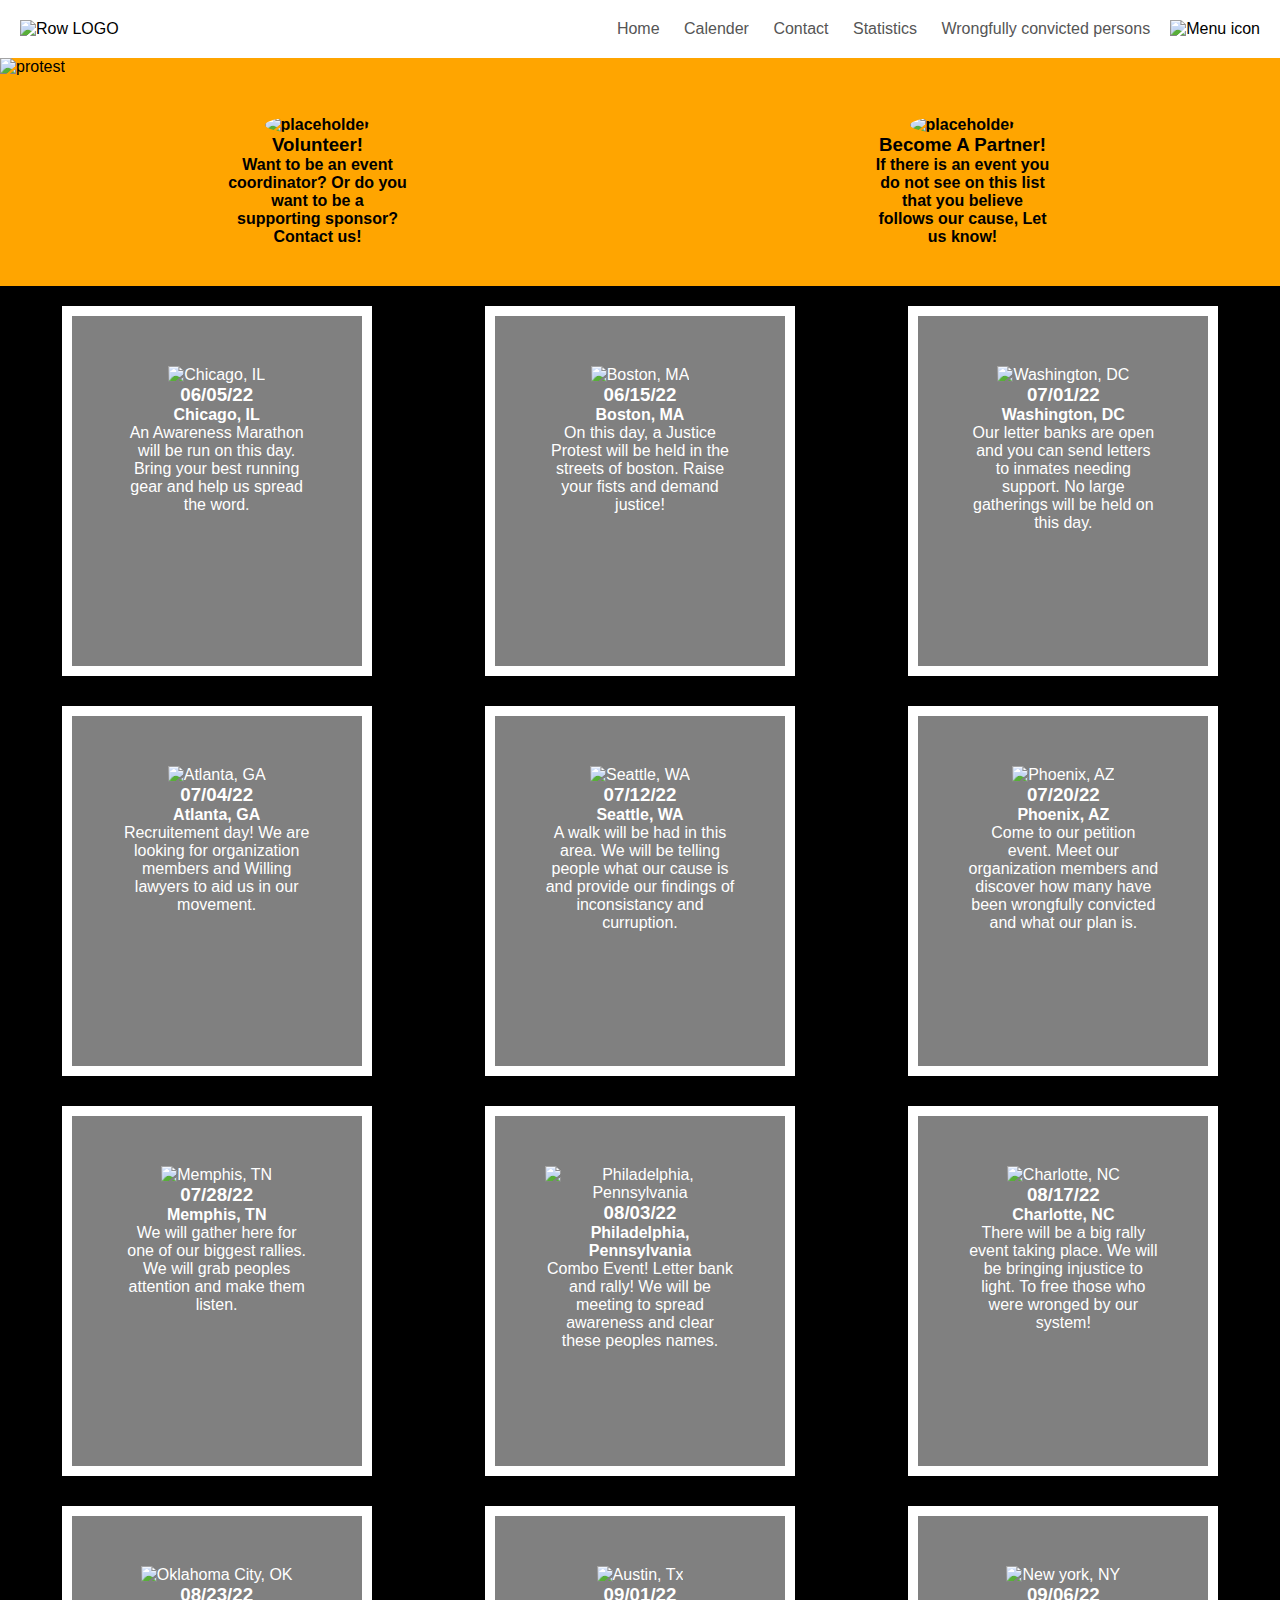
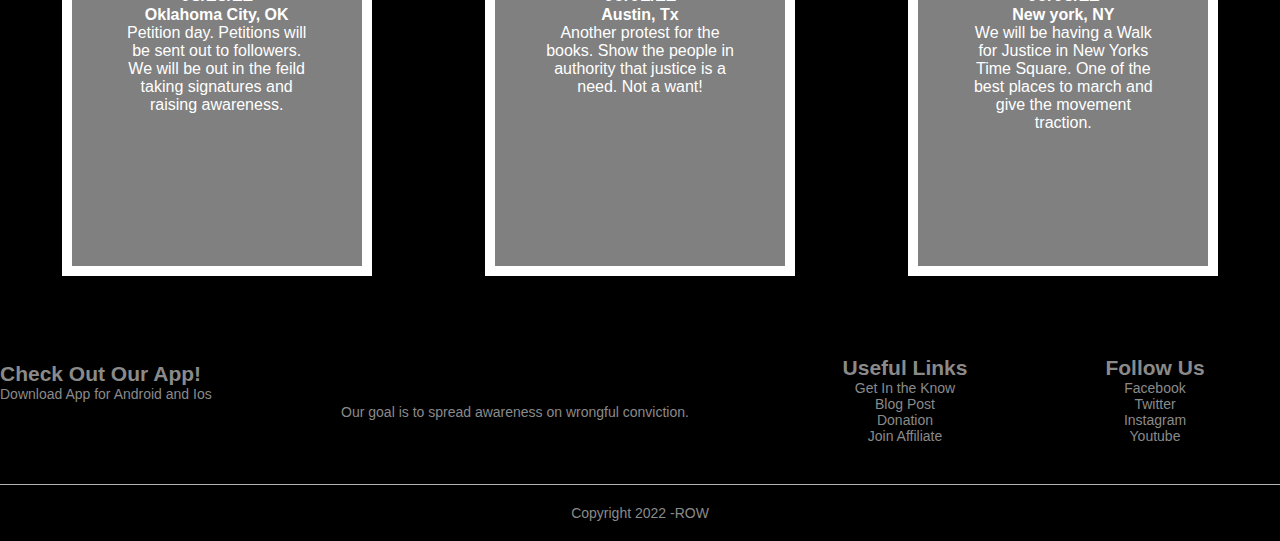
==== calendar.html @ 95ec7219 "Rename events.html to calendar.html" ====
<!DOCTYPE html>
<html lang="en">

<head>
    <meta charset="UTF-8">
    <meta http-equiv="X-UA-Compatible" content="IE=edge">
    <meta name="viewport" content="width=device-width, initial-scale=1.0">
    <link href="events.css" rel="stylesheet" />
    <title>Document</title>
</head>

<body>




    <header>
        <div class="header"> 
      <div class="container">
    <div class="navbar">
    <div class="logo">
      <img src="img/scales.png" width="125" alt="Row LOGO">
    </div>
      <nav>
        <ul id="MenuItems">
            <li><a href="home.html">Home</a></li>
          <li><a href="calender.html">Calender</a></li>
          <li><a href="contact.html">Contact</a></li>
           <li class="current"><a href="stats.html">Statistics</a></li>
          <li><a href="inmates.html"> Wrongfully convicted persons</a></li> 
        </ul>
      </nav>
        <img src="img/menu.png" class="menu-icon" onclick="menutoggle()" alt="Menu icon">
    </div>
      </div>
        </div>
    
      </header>









    <!-- <img class="logo" src="images/scales.png" width="125" alt="Row LOGO">

    <nav>
        <ul>
            <li><a href="home.html">Home</a></li>
            <li><a href="calendar.html">Calendar</a></li>
            <li><a href="contact.html">Contact</a></li>
            <li><a href="stats.html">Statistic</a></li>
            <li><a href="#">Wrongfully convicted persons</a></li>
        </ul>
    </nav> -->





    <div class="image">
        <img src="https://innocenceproject.org/wp-content/uploads/2018/06/20180324_march_337.jpg" alt="protest"
            width="100%">
    </div>

    <section class="top">

        <div class="advertise">
            <img id="ad-img" src="https://www.firstbenefits.org/wp-content/uploads/2017/10/placeholder-1024x1024.png"
                alt="placeholder" width="60" height="60">
            <h3>Volunteer!</h3>
            <h4>Want to be an event coordinator? Or do you want to be a supporting sponsor? Contact us!</h4>
        </div>
        <div class="advertise">
            <img id="ad-img" src="https://www.firstbenefits.org/wp-content/uploads/2017/10/placeholder-1024x1024.png"
                alt="placeholder" width="60" height="60">
            <h3>Become A Partner!</h3>
            <h4>If there is an event you do not see on this list that you believe follows our cause, Let us know!
            </h4>
        </div>

    </section>

    <div class="calendar">

        <div class="event">
            <img src="https://media.nbcchicago.com/2022/01/GettyImages-1208076835.jpg?quality=85&strip=all&crop=289px%2C590px%2C6183px%2C3476px&resize=1200%2C675"
                alt="Chicago, IL" width="200" height="120">
            <h3>06/05/22</h3>
            <h4>Chicago, IL</h4>
            <p class="card">An Awareness Marathon will be run on this day. Bring your best running gear and help us spread the word.
            </p>
        </div>

        <div class="event">
            <img src="https://content.r9cdn.net/rimg/dimg/e9/1b/3241ae57-city-25588-17589c0d2cc.jpg?width=1366&height=768&xhint=1427&yhint=1150&crop=true"
                alt="Boston, MA" width="200" height="120">
            <h3>06/15/22</h3>
            <h4>Boston, MA</h4>
            <p class="card">On this day, a Justice Protest will be held in the streets of boston. Raise your fists and demand
                justice!</p>
        </div>

        <div class="event">
            <img src="https://traveler.marriott.com/wp-content/uploads/2021/07/Washington-DC-GI-1169770548.jpg"
                alt="Washington, DC" width="200" height="120">
            <h3>07/01/22</h3>
            <h4>Washington, DC</h4>
            <p class="card">Our letter banks are open and you can send letters to inmates needing support. No large gatherings will
                be held on this day.</p>
        </div>

        <div class="event">
            <img src="https://a.cdn-hotels.com/gdcs/production114/d1629/63a8dbe5-e678-4fe4-957a-ad367913a3fa.jpg"
                alt="Atlanta, GA" width="200" height="120">
            <h3>07/04/22</h3>
            <h4>Atlanta, GA</h4>
            <p class="card">Recruitement day! We are looking for organization members and Willing lawyers to aid us in our movement.
            </p>
        </div>

        <div class="event">
            <img src="https://a.cdn-hotels.com/gdcs/production146/d1772/3f19b256-6e62-4b74-af1f-9109ea5808ae.jpg"
                alt="Seattle, WA" width="200" height="120">
            <h3>07/12/22</h3>
            <h4>Seattle, WA</h4>
            <p class="card">A walk will be had in this area. We will be telling people what our cause is and provide our findings of
                inconsistancy and curruption.</p>
        </div>

        <div class="event">
            <img src="https://blog-www.pods.com/wp-content/uploads/2021/08/resized_FI_Getty_Phoenix-AZ_1773x1000-1.jpg"
                alt="Phoenix, AZ" width="200" height="120">
            <h3>07/20/22</h3>
            <h4>Phoenix, AZ</h4>
            <p class="card">Come to our petition event. Meet our organization members and discover how many have been wrongfully convicted and what our plan is.</p>
        </div>

        <div class="event">
            <img src="https://www.tripsavvy.com/thmb/4dnKTNCGyWyWi_ze4or9o_vgvCM=/2120x1415/filters:no_upscale():max_bytes(150000):strip_icc()/GettyImages-876560566-5c4780e54cedfd0001e60586.jpg"
                alt="Memphis, TN" width="200" height="120">
            <h3>07/28/22</h3>
            <h4>Memphis, TN</h4>
            <p class="card">We will gather here for one of our biggest rallies. We will grab peoples attention and make them listen.</p>
        </div>

        <div class="event">
            <img src="https://blog-www.pods.com/wp-content/uploads/2020/06/Love-Park-possible-feature.jpg"
                alt="Philadelphia, Pennsylvania" width="200" height="120">
            <h3>08/03/22</h3>
            <h4>Philadelphia, Pennsylvania</h4>
            <p class="card">Combo Event! Letter bank and rally! We will be meeting to spread awareness and clear these peoples names.
            </p>
        </div>



        <div class="event">
            <img src="https://media.radissonhotelsamericas.com/image/destination-pagesus/localattraction/20828-139885-f63245703_3xl.jpg?impolicy=HomeHero"
                alt="Charlotte, NC" width="200" height="120">
            <h3>08/17/22</h3>
            <h4>Charlotte, NC</h4>
            <p class="card">There will be a big rally event taking place. We will be bringing injustice to light. To free those who
                were wronged by our system!</p>
        </div>
        <div class="event">
            <img src="https://images.squarespace-cdn.com/content/v1/5f63f3f1e4147146d711ca7a/1604677605116-AUZQVCHSVLS5M9A7PSN1/image-asset.jpeg?format=2500w"
                alt="Oklahoma City, OK" width="200" height="120">
            <h3>08/23/22</h3>
            <h4>Oklahoma City, OK</h4>
            <p class="card">Petition day. Petitions will be sent out to followers. We will be out in the feild taking signatures and
                raising awareness.</p>
        </div>

        <div class="event">
            <img src="https://assets.simpleviewinc.com/simpleview/image/upload/c_limit,h_1200,q_75,w_1200/v1/clients/austin/austin2_copy_1__211bcd0d-a354-4c0f-8203-107ad7774905.jpg"
                alt="Austin, Tx" width="200" height="120">
            <h3>09/01/22</h3>
            <h4>Austin, Tx</h4>
            <p class="card">Another protest for the books. Show the people in authority that justice is a need. Not a want!</p>
        </div>

        <div class="event">
            <img src="https://upload.wikimedia.org/wikipedia/commons/thumb/4/47/New_york_times_square-terabass.jpg/1200px-New_york_times_square-terabass.jpg"
                alt="New york, NY" width="200" height="120">
            <h3>09/06/22</h3>
            <h4>New york, NY</h4>
            <p class="card">We will be having a Walk for Justice in New Yorks Time Square. One of the best places to march and give
                the movement traction.</p>
        </div>
    </div>


    <footer>
        <div class="footer">
            <div class="container">
                <div class="row">
                    <div class="footer-col-1">
                        <h2>Check Out Our App!</h2>
                        <p class="card">Download App for Android and Ios</p>
                        <div class="app-logo">
                            <img src="img/play-store.png" alt="">
                            <img src="img/app-store.png" alt="">
                        </div>
                    </div>
                    <div class="footer-col-2">
                        <img src="img/whitescales.png" alt="">
                        <p>Our goal is to spread awareness on wrongful conviction. </p>
                    </div>
                    <div class="footer-col-3">
                        <h2>Useful Links</h2>
                        <ul>
                            <li>Get In the Know</li>
                            <li>Blog Post</li>
                            <li>Donation</li>
                            <li>Join Affiliate</li>
                        </ul>
                    </div>
                    <div class="footer-col-4">
                        <h2>Follow Us</h2>
                        <ul>
                            <li>Facebook</li>
                            <li>Twitter</li>
                            <li>Instagram</li>
                            <li>Youtube</li>
                        </ul>
                    </div>
                </div>
                <hr>
                <p class="Copyright">Copyright 2022 -ROW</p>

            </div>
        </div>

    </footer>

</body>

</html>
---- events.css ----
* {
  margin: 0;
  padding: 0;
  font-family: Verdana, Geneva, Tahoma, sans-serif;
}




aside {
  width: 30%;
  padding-left: 15px;
  margin-left: 15px;
  float: right;
  font-style: italic;
  background-color: #ffffff;
  
}
.navbar{
  display: flex;
  align-items:center;
  padding:20px;
}
nav{
  flex:1;
  text-align: right;
  
}
nav ul{
  display: inline-block;
  list-style-type:none;
}
nav ul li{
  display: inline-block;
  margin-right: 20px;
  
}
a{
  text-decoration: none;
  color: #555;
}
p{
  color:#555;
}

.card {
  color: white;
}






.image {
  background-color: orange;

}

.top {
  background-color: orange;
  display: flex;
  flex-direction: row;
  justify-content: space-around;
  grid-row: 1;
  text-align: center;
  gap: 10px;
}

.advertise {
  /* border: solid 1px; */
  border-radius: 80px;
  margin: 40px;
  max-width: 180px;
  font-weight: bold;
}

#ad-img {
  border-radius: 50%;
}

.calendar {
  background-color: black;
  padding: 10px;
  color: white;
  display: grid;
  grid-template-columns: repeat(3, 1fr);
  gap: 10px;
  grid-auto-rows: minmax(100px, auto);
  justify-items: center;
}

@media screen and (max-width: 1000px) {
  .calendar {
    grid-template-columns: repeat(2, 1fr);
    background-color: black;
    padding: 10px;
    color: white;
    display: grid;
    gap: 10px;
    grid-auto-rows: minmax(100px, auto);
    justify-items: center;
  }
}

.event {
  padding: 50px;
  margin: 10px;
  border: solid white 10px;
  background-color: grey;
  /* border-radius: 10px; */
  height: 250px;
  max-width: 190px;
  text-align: center;
}

/* footer */
.footer{
  background: #000;
  color:#8a8a8a;
  font-size: 14px;
  padding: 60px 0 20px;
}
.footer p{
    color:#8a8a8a;

}
.footer h3{
  color: #fff;
  margin-bottom: 20px;
}
.footer-col-1,.footer-col-2,.footer-col-3,.footer-col-4{
  min-width: 250px;
  margin-bottom: 20px;

}
.footer-col-1{
  flex-basis:30px;
}
.footer-col-2{
  flex: 1;
  text-align: center;
}
.footer-col-2 img{
  width: 180px;
  margin-bottom: 20px;

}
.footer-col-3, .footer-col-4{
flex-basis:12%;
  text-align:center;
}
ul{
  list-style-type: none;
}
.app-logo{
  margin-top: 20px;
}
.app-logo img{
  width: 140px;
}
.footer hr{
  border:none;
  background: #b5b5b5;
  height: 1px;
  margin: 20px 0;
}
.Copyright{
  text-align: center;
}
div {
  display: block;
}
.row{
  display: flex;
  align-items: center;
  flex-wrap: wrap;
  justify-content: space-around;
}
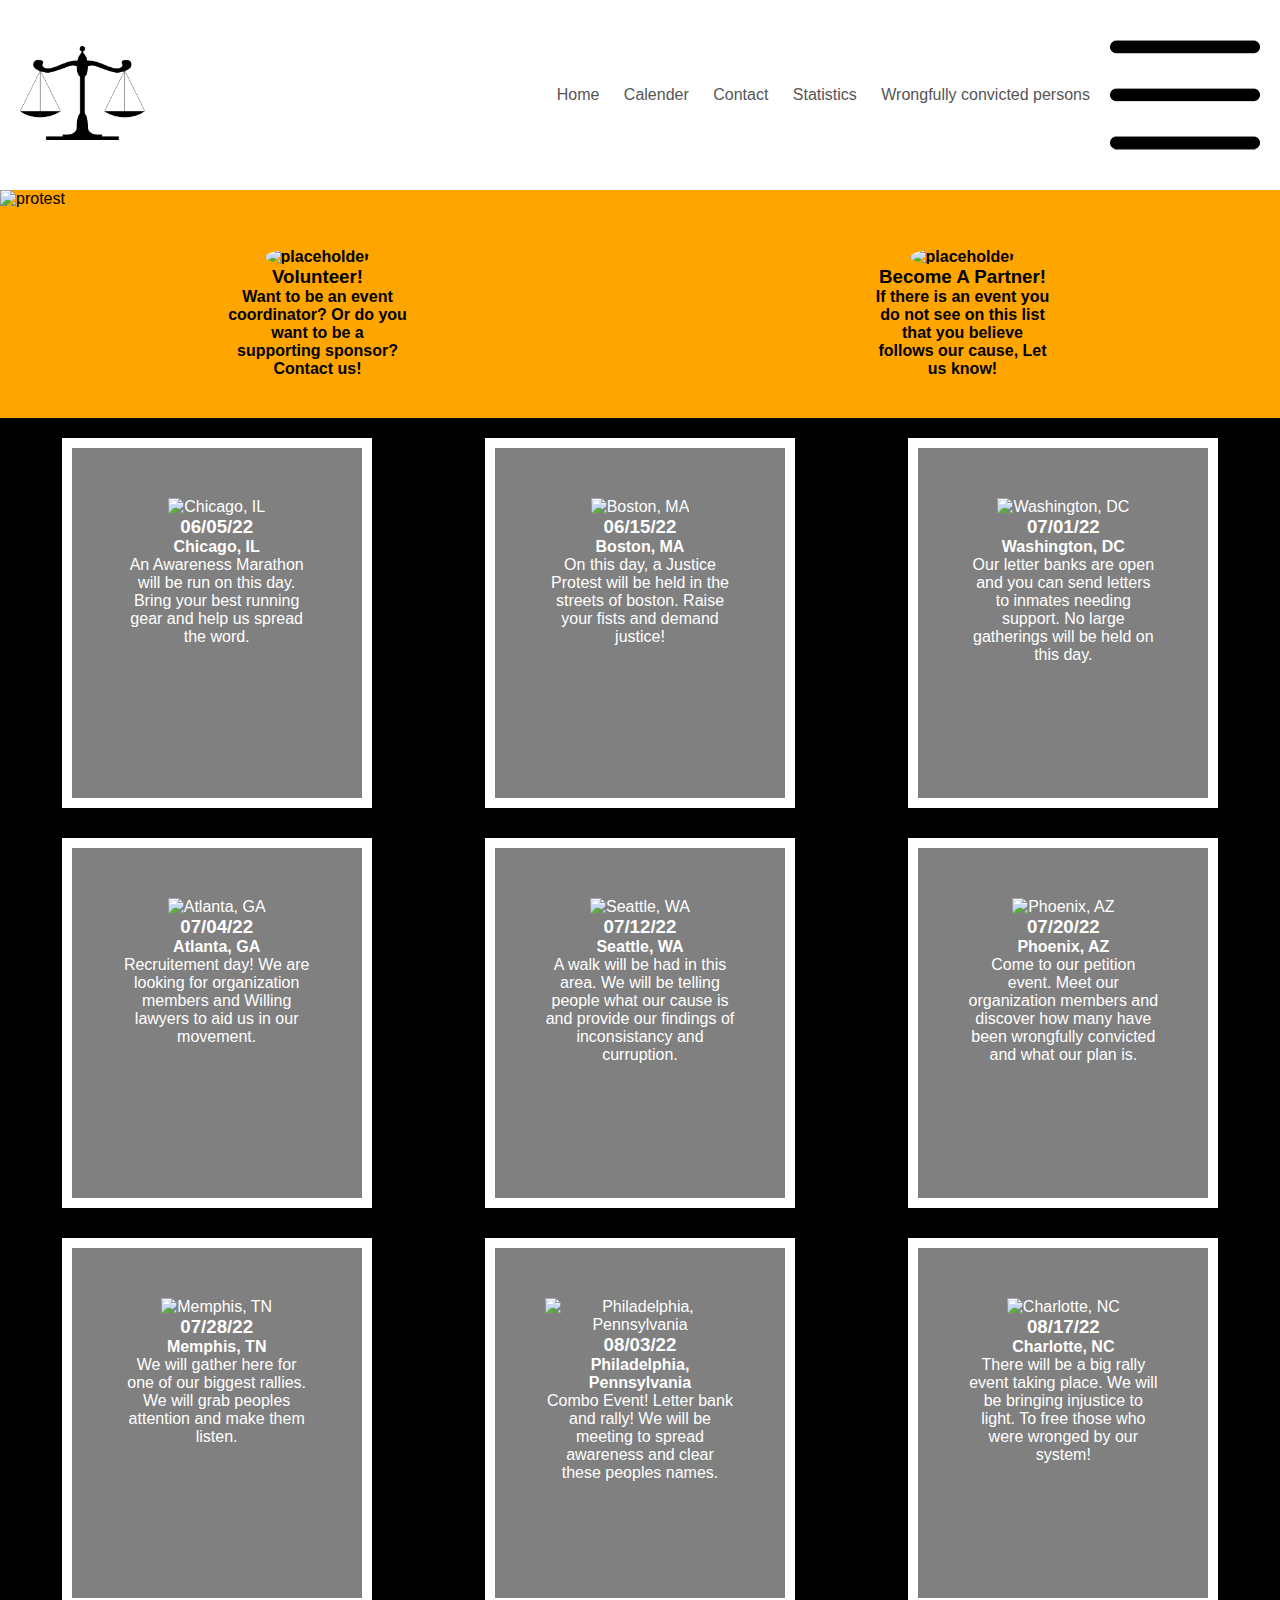
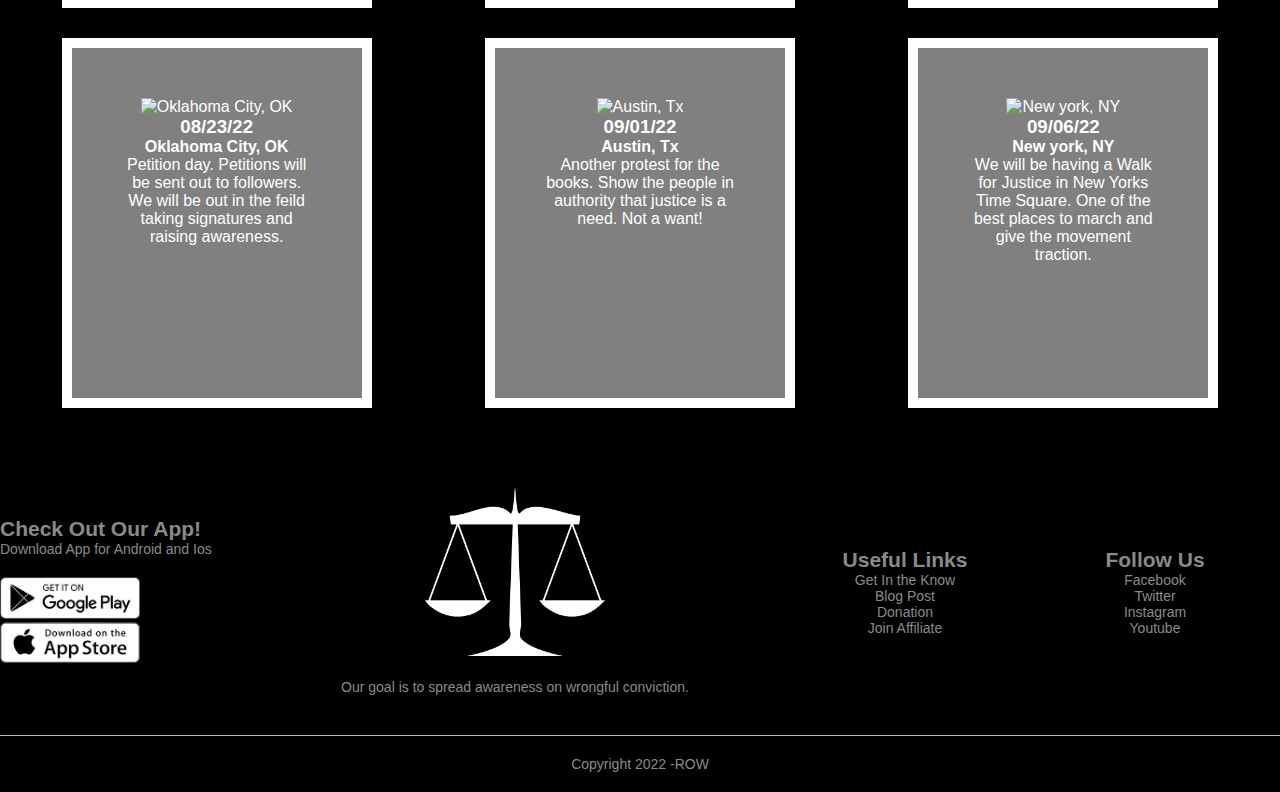
==== commit 2027461f: "yes" ====
--- a/calendar.html
+++ b/calendar.html
@@ -5,8 +5,8 @@
     <meta charset="UTF-8">
     <meta http-equiv="X-UA-Compatible" content="IE=edge">
     <meta name="viewport" content="width=device-width, initial-scale=1.0">
-    <link href="events.css" rel="stylesheet" />
-    <title>Document</title>
+    <link href="calendar.css" rel="stylesheet" />
+    <title>Events Calendar</title>
 </head>
 
 <body>
@@ -36,30 +36,6 @@
         </div>
     
       </header>
-
-
-
-
-
-
-
-
-
-    <!-- <img class="logo" src="images/scales.png" width="125" alt="Row LOGO">
-
-    <nav>
-        <ul>
-            <li><a href="home.html">Home</a></li>
-            <li><a href="calendar.html">Calendar</a></li>
-            <li><a href="contact.html">Contact</a></li>
-            <li><a href="stats.html">Statistic</a></li>
-            <li><a href="#">Wrongfully convicted persons</a></li>
-        </ul>
-    </nav> -->
-
-
-
-
 
     <div class="image">
         <img src="https://innocenceproject.org/wp-content/uploads/2018/06/20180324_march_337.jpg" alt="protest"
--- a/calendar.css
+++ b/calendar.css
@@ -0,0 +1,179 @@
+* {
+  margin: 0;
+  padding: 0;
+  font-family: Verdana, Geneva, Tahoma, sans-serif;
+}
+
+
+
+
+aside {
+  width: 30%;
+  padding-left: 15px;
+  margin-left: 15px;
+  float: right;
+  font-style: italic;
+  background-color: #ffffff;
+  
+}
+.navbar{
+  display: flex;
+  align-items:center;
+  padding:20px;
+}
+nav{
+  flex:1;
+  text-align: right;
+  
+}
+nav ul{
+  display: inline-block;
+  list-style-type:none;
+}
+nav ul li{
+  display: inline-block;
+  margin-right: 20px;
+  
+}
+a{
+  text-decoration: none;
+  color: #555;
+}
+p{
+  color:#555;
+}
+
+.card {
+  color: white;
+}
+
+
+
+
+
+
+.image {
+  background-color: orange;
+
+}
+
+.top {
+  background-color: orange;
+  display: flex;
+  flex-direction: row;
+  justify-content: space-around;
+  grid-row: 1;
+  text-align: center;
+  gap: 10px;
+}
+
+.advertise {
+  /* border: solid 1px; */
+  border-radius: 80px;
+  margin: 40px;
+  max-width: 180px;
+  font-weight: bold;
+}
+
+#ad-img {
+  border-radius: 50%;
+}
+
+.calendar {
+  background-color: black;
+  padding: 10px;
+  color: white;
+  display: grid;
+  grid-template-columns: repeat(3, 1fr);
+  gap: 10px;
+  grid-auto-rows: minmax(100px, auto);
+  justify-items: center;
+}
+
+@media screen and (max-width: 1000px) {
+  .calendar {
+    grid-template-columns: repeat(2, 1fr);
+    background-color: black;
+    padding: 10px;
+    color: white;
+    display: grid;
+    gap: 10px;
+    grid-auto-rows: minmax(100px, auto);
+    justify-items: center;
+  }
+}
+
+.event {
+  padding: 50px;
+  margin: 10px;
+  border: solid white 10px;
+  background-color: grey;
+  /* border-radius: 10px; */
+  height: 250px;
+  max-width: 190px;
+  text-align: center;
+}
+
+/* footer */
+.footer{
+  background: #000;
+  color:#8a8a8a;
+  font-size: 14px;
+  padding: 60px 0 20px;
+}
+.footer p{
+    color:#8a8a8a;
+
+}
+.footer h3{
+  color: #fff;
+  margin-bottom: 20px;
+}
+.footer-col-1,.footer-col-2,.footer-col-3,.footer-col-4{
+  min-width: 250px;
+  margin-bottom: 20px;
+
+}
+.footer-col-1{
+  flex-basis:30px;
+}
+.footer-col-2{
+  flex: 1;
+  text-align: center;
+}
+.footer-col-2 img{
+  width: 180px;
+  margin-bottom: 20px;
+
+}
+.footer-col-3, .footer-col-4{
+flex-basis:12%;
+  text-align:center;
+}
+ul{
+  list-style-type: none;
+}
+.app-logo{
+  margin-top: 20px;
+}
+.app-logo img{
+  width: 140px;
+}
+.footer hr{
+  border:none;
+  background: #b5b5b5;
+  height: 1px;
+  margin: 20px 0;
+}
+.Copyright{
+  text-align: center;
+}
+div {
+  display: block;
+}
+.row{
+  display: flex;
+  align-items: center;
+  flex-wrap: wrap;
+  justify-content: space-around;
+}
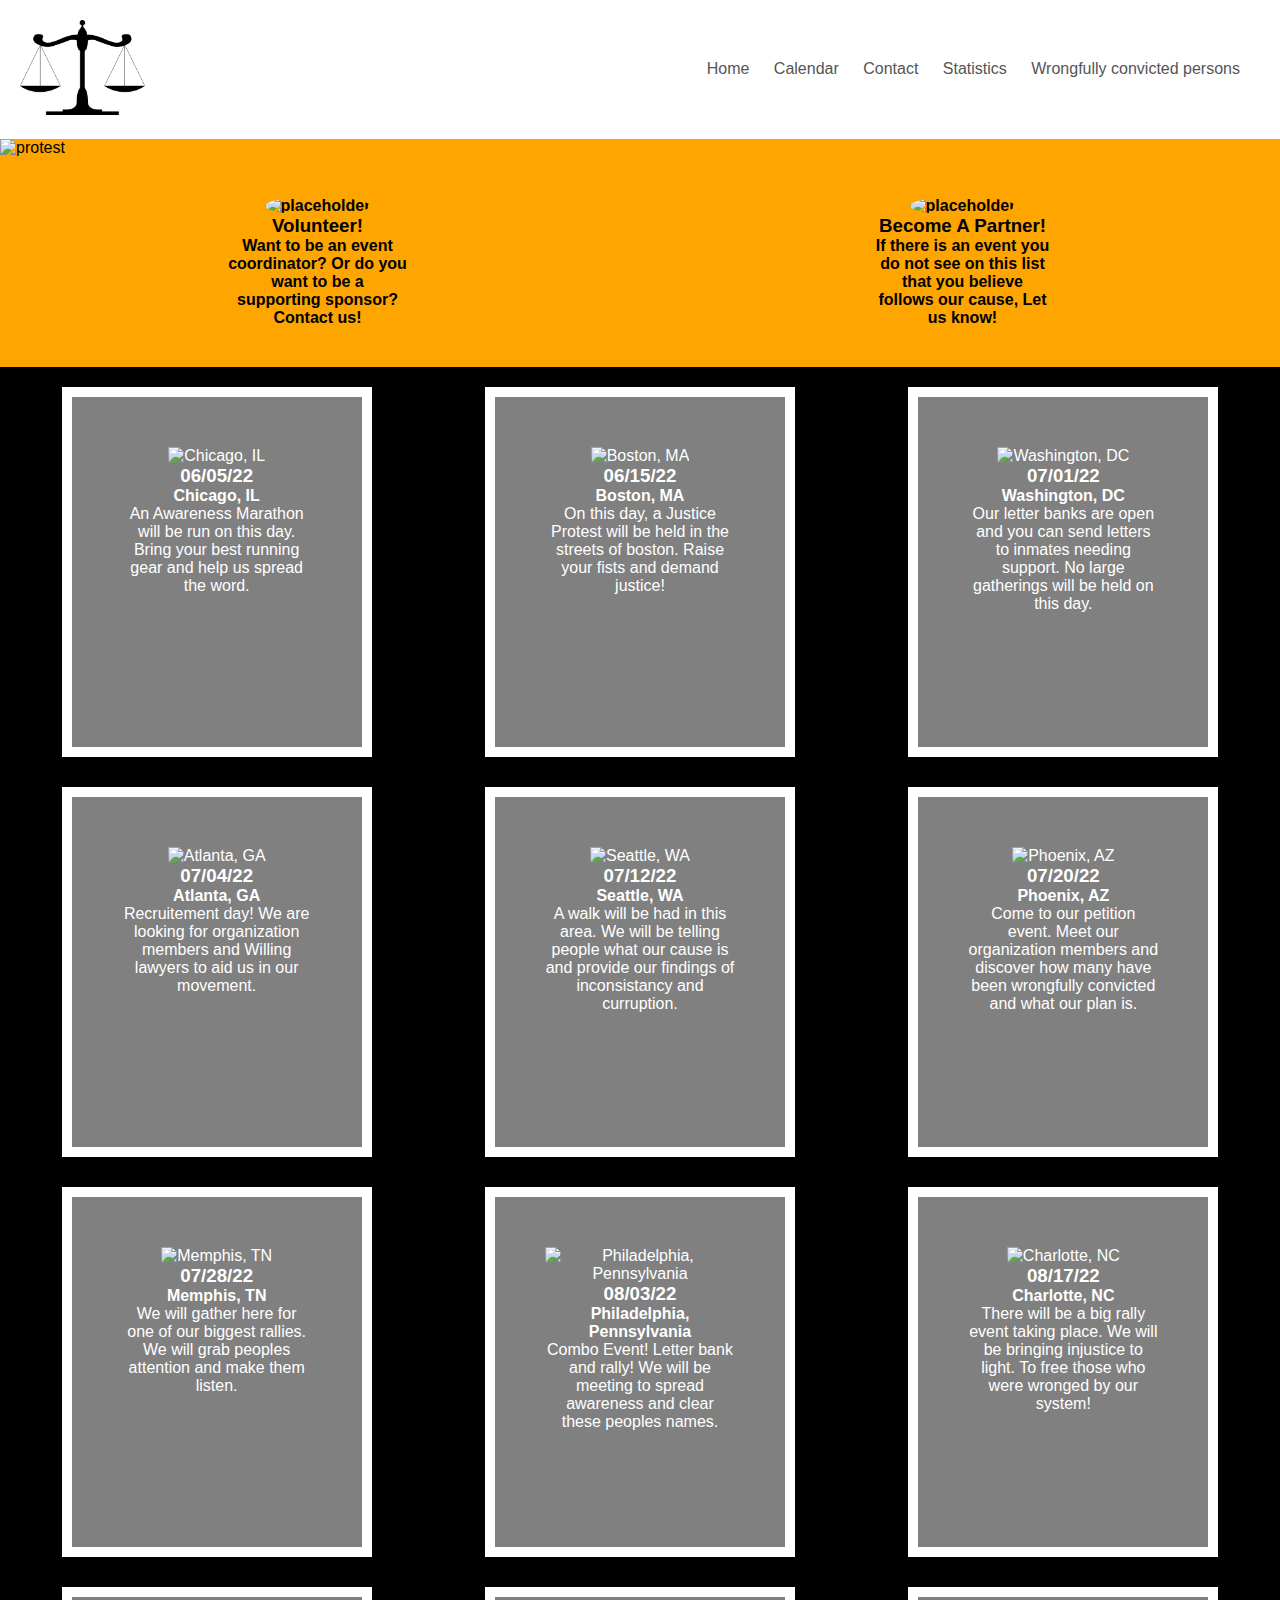
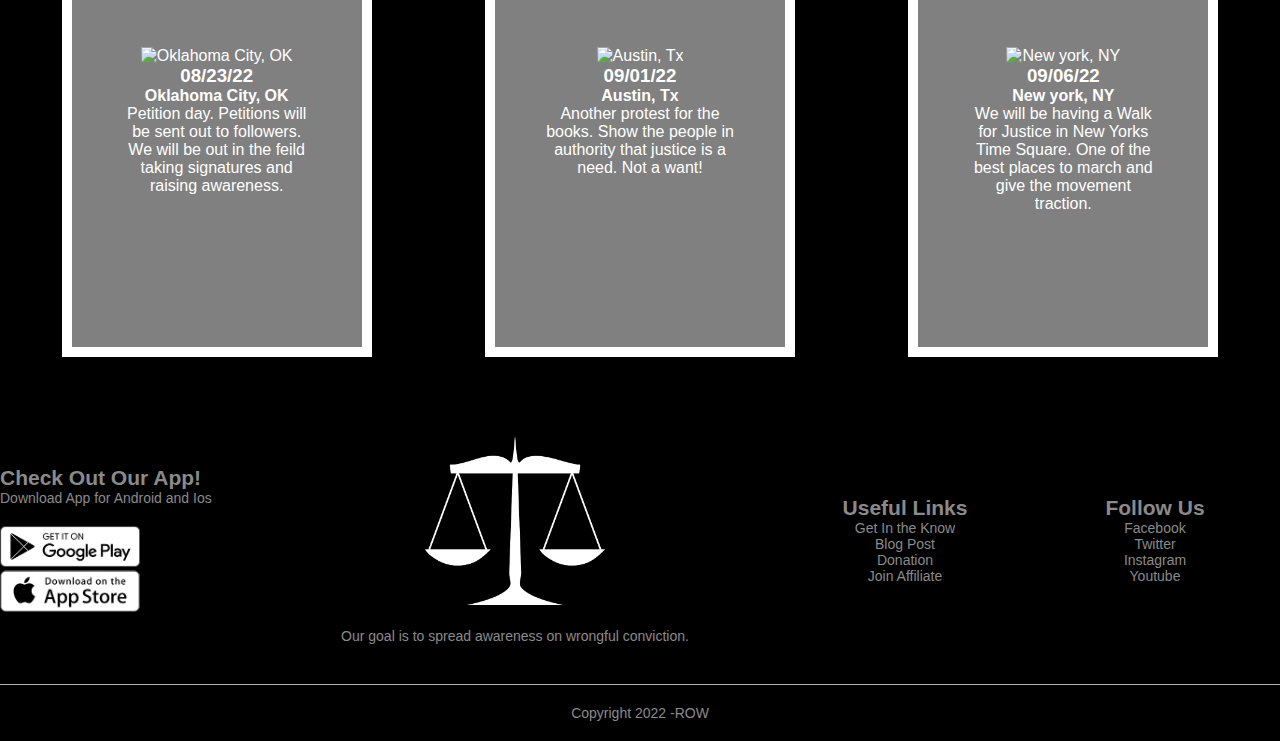
==== commit 41d3519e: "Merge branch 'KhayRhoo:main' into main" ====
--- a/calendar.html
+++ b/calendar.html
@@ -24,13 +24,12 @@
       <nav>
         <ul id="MenuItems">
             <li><a href="home.html">Home</a></li>
-          <li><a href="calender.html">Calender</a></li>
+          <li><a href="calendar.html">Calendar</a></li>
           <li><a href="contact.html">Contact</a></li>
            <li class="current"><a href="stats.html">Statistics</a></li>
           <li><a href="inmates.html"> Wrongfully convicted persons</a></li> 
         </ul>
-      </nav>
-        <img src="img/menu.png" class="menu-icon" onclick="menutoggle()" alt="Menu icon">
+        </nav>
     </div>
       </div>
         </div>
@@ -216,3 +215,4 @@
 </body>
 
 </html>
+
--- a/calendar.css
+++ b/calendar.css
@@ -177,3 +177,4 @@
   flex-wrap: wrap;
   justify-content: space-around;
 }
+
